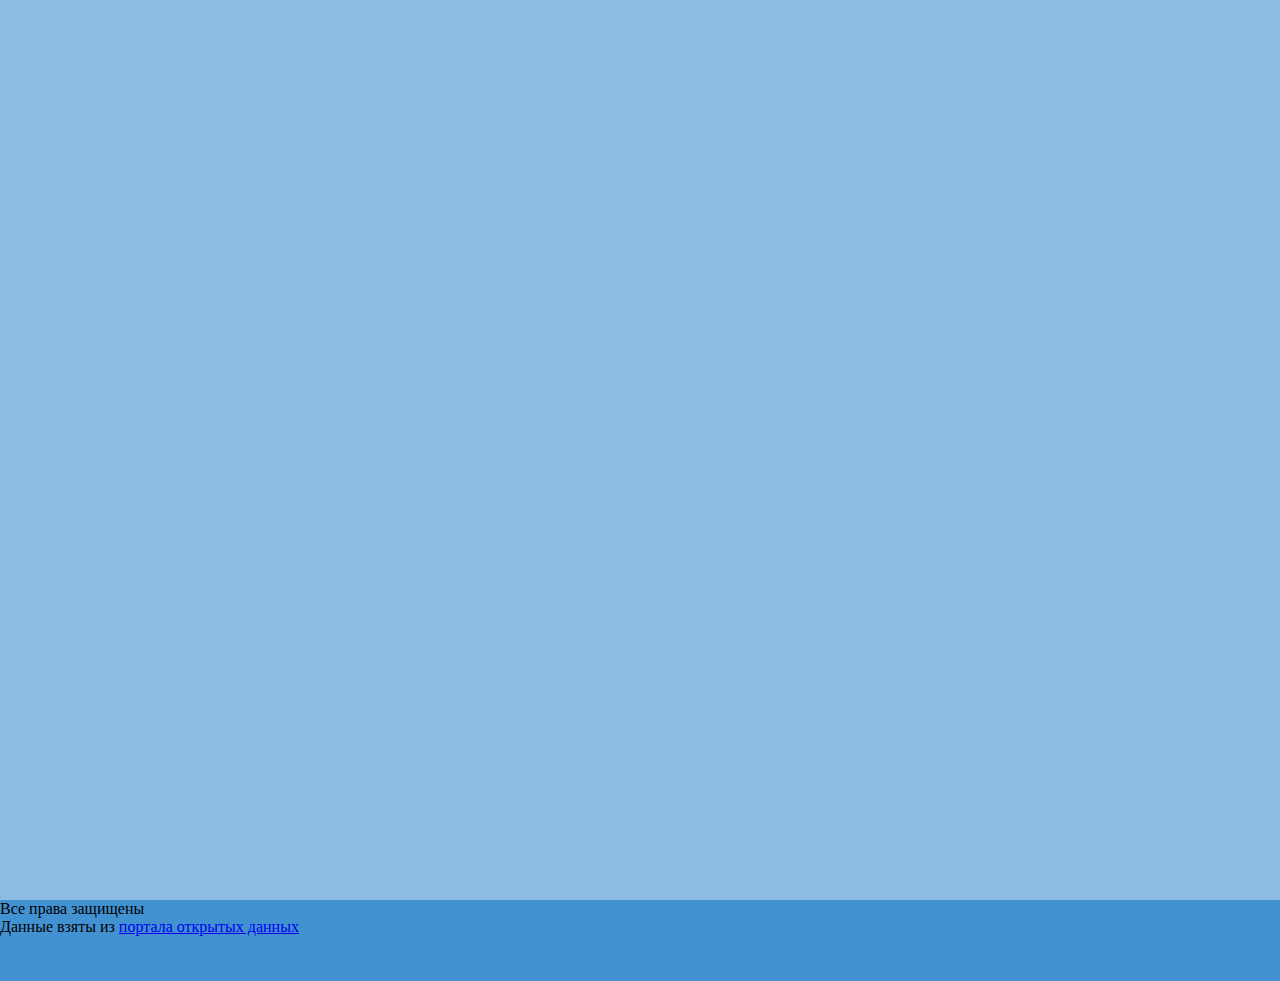
==== php/card.html @ 428284d1 "1" ====
<!DOCTYPE html>
<html lang="en">

<head>
    <meta charset="UTF-8">
    <meta name="viewport" content="width=device-width, initial-scale=1.0">
    <link href="https://cdn.jsdelivr.net/npm/bootstrap@5.0.2/dist/css/bootstrap.min.css" rel="stylesheet"
        integrity="sha384-EVSTQN3/azprG1Anm3QDgpJLIm9Nao0Yz1ztcQTwFspd3yD65VohhpuuCOmLASjC" crossorigin="anonymous">
    <link rel="stylesheet" href="https://cdn.jsdelivr.net/npm/bootstrap-icons@1.11.1/font/bootstrap-icons.css">
    <link rel="stylesheet" href="../style/styleCard.css">
    <script  src="../js/card.js"></script>
    <title>Описание</title>
</head>

<body>
    <header>
        <div class="container mainInfo"></div>
    </header>
    <main></main>
    <footer>
        <p class="text-center fs-6">Все права защищены</p>
        <p class="text-center fs-6">Данные взяты из <a href="https://data.mos.ru">портала открытых данных</a></p>
    </footer>
    <link href="https://cdn.jsdelivr.net/npm/bootstrap@5.0.2/dist/css/bootstrap.min.css" rel="stylesheet"
        integrity="sha384-EVSTQN3/azprG1Anm3QDgpJLIm9Nao0Yz1ztcQTwFspd3yD65VohhpuuCOmLASjC" crossorigin="anonymous">
</body>

</html>
---- style/styleCard.css ----
:root {
    --color-1: rgb(66, 145, 209);
    --color-2:rgb(142, 188, 226);
  }
  *{
    margin:0;
    padding: 0;
  }
  html{
    background-color: var(--color-2);
  }

header, footer{
    background-color: var(--color-1);
}
main{
    min-height: 100vh;
    background-color: var(--color-2);
}
footer{
    margin-bottom: 0;
    padding-bottom: 5vh;
}
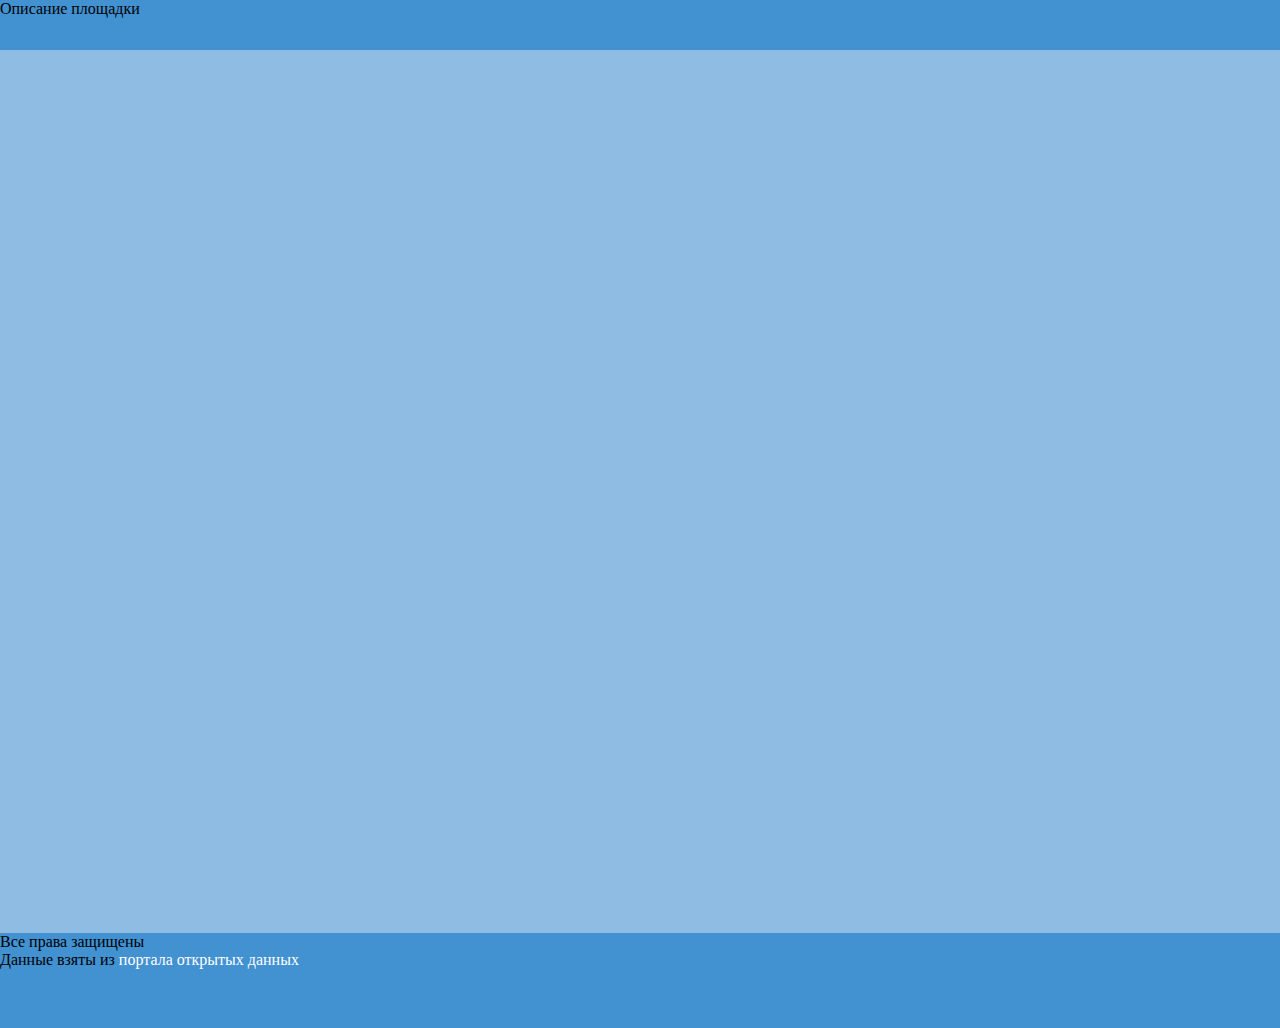
==== commit 80cbf82e: "2" ====
--- a/php/card.html
+++ b/php/card.html
@@ -8,15 +8,21 @@
         integrity="sha384-EVSTQN3/azprG1Anm3QDgpJLIm9Nao0Yz1ztcQTwFspd3yD65VohhpuuCOmLASjC" crossorigin="anonymous">
     <link rel="stylesheet" href="https://cdn.jsdelivr.net/npm/bootstrap-icons@1.11.1/font/bootstrap-icons.css">
     <link rel="stylesheet" href="../style/styleCard.css">
-    <script  src="../js/card.js"></script>
+    <script src="../js/card.js"></script>
     <title>Описание</title>
 </head>
 
 <body>
     <header>
-        <div class="container mainInfo"></div>
+        <div class="container">
+            <p class="fs-2 text-center">Описание площадки</p>
+        </div>
     </header>
-    <main></main>
+    <main>
+        <div class="container">
+            <div class="mainInfo"></div>
+        </div>
+    </main>
     <footer>
         <p class="text-center fs-6">Все права защищены</p>
         <p class="text-center fs-6">Данные взяты из <a href="https://data.mos.ru">портала открытых данных</a></p>
--- a/style/styleCard.css
+++ b/style/styleCard.css
@@ -8,16 +8,25 @@
   }
   html{
     background-color: var(--color-2);
+    height: auto;
   }
 
 header, footer{
     background-color: var(--color-1);
+    min-height: 50px;
 }
 main{
     min-height: 100vh;
+    height: auto;
     background-color: var(--color-2);
+    margin-bottom:-17px ;
 }
 footer{
     margin-bottom: 0;
     padding-bottom: 5vh;
-}+}
+footer a{
+    text-decoration: none;
+    color:white;
+  }
+
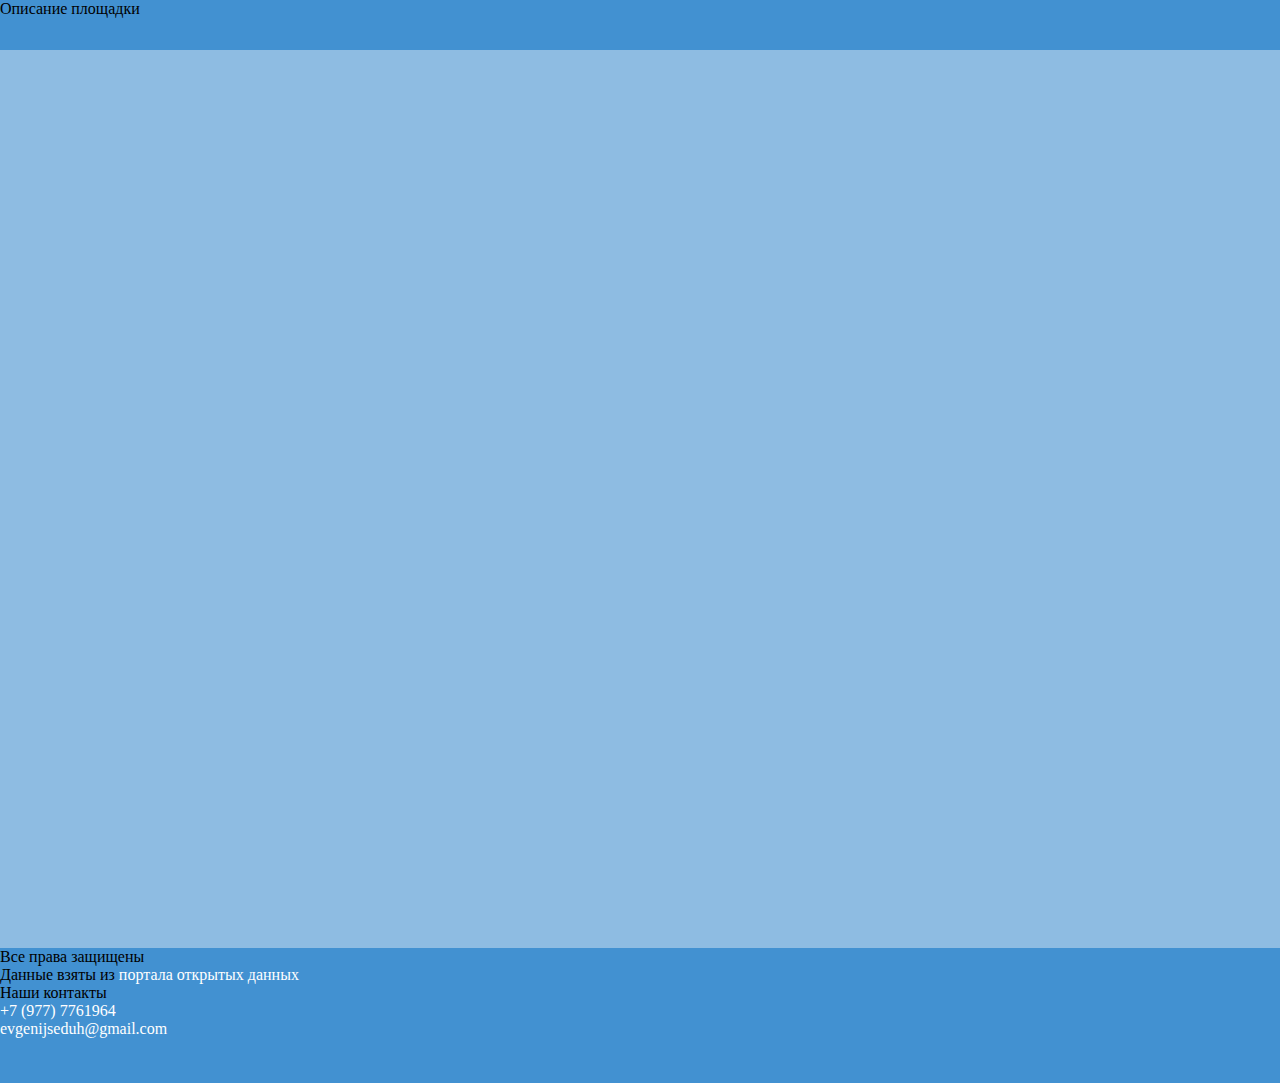
==== commit 080a6d92: "4" ====
--- a/php/card.html
+++ b/php/card.html
@@ -8,6 +8,9 @@
         integrity="sha384-EVSTQN3/azprG1Anm3QDgpJLIm9Nao0Yz1ztcQTwFspd3yD65VohhpuuCOmLASjC" crossorigin="anonymous">
     <link rel="stylesheet" href="https://cdn.jsdelivr.net/npm/bootstrap-icons@1.11.1/font/bootstrap-icons.css">
     <link rel="stylesheet" href="../style/styleCard.css">
+
+    <script src="https://api-maps.yandex.ru/2.1/?apikey=5bf9531b-4adf-4788-8f43-5e042df3061f&lang=ru_RU"
+        type="text/javascript"></script>
     <script src="../js/card.js"></script>
     <title>Описание</title>
 </head>
@@ -19,6 +22,11 @@
         </div>
     </header>
     <main>
+        <div class="map container">
+            <div class="row justify-content-center">
+                <div id="map"></div>
+            </div>
+        </div>
         <div class="container">
             <div class="mainInfo"></div>
         </div>
@@ -26,6 +34,9 @@
     <footer>
         <p class="text-center fs-6">Все права защищены</p>
         <p class="text-center fs-6">Данные взяты из <a href="https://data.mos.ru">портала открытых данных</a></p>
+        <p class="text-center fs-6">Наши контакты</p>
+        <p class="text-center fs-6"><a href="tel:+79777761964">+7 (977) 7761964</a></p>
+        <p class="text-center fs-6"><a href="mailto:evgenijseduh@gmail.com">evgenijseduh@gmail.com</a></p>
     </footer>
     <link href="https://cdn.jsdelivr.net/npm/bootstrap@5.0.2/dist/css/bootstrap.min.css" rel="stylesheet"
         integrity="sha384-EVSTQN3/azprG1Anm3QDgpJLIm9Nao0Yz1ztcQTwFspd3yD65VohhpuuCOmLASjC" crossorigin="anonymous">
--- a/style/styleCard.css
+++ b/style/styleCard.css
@@ -30,3 +30,8 @@
     color:white;
   }
 
+  #map {
+    width: 50vw;
+    height: 30vw;
+    margin: 15px;
+  }